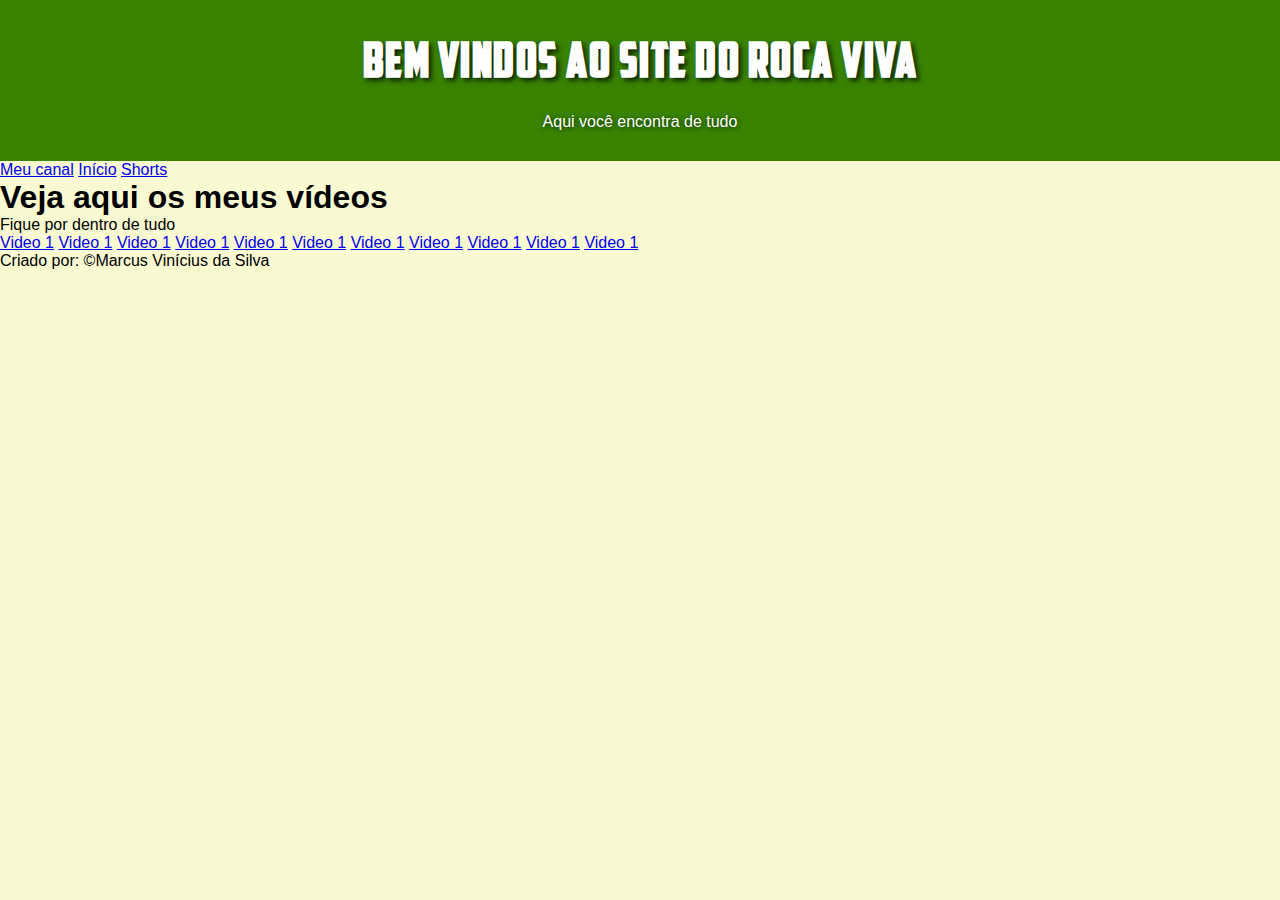
==== index.html @ b114c6ac "Initial commit" ====
<!DOCTYPE html>
<html lang="pt-br">
<head>
    <meta charset="UTF-8">
    <meta name="viewport" content="width=device-width, initial-scale=1.0">
    <title>Roça Viva</title>
    <link rel="stylesheet" href="style.css">
</head>
<body>
    <header>
        <h1>Bem vindos ao site do Roca Viva</h1>
        <p>Aqui você encontra de tudo</p>
    </header>
    <nav>
        <a href="https://youtube.com/@rocaviva2024" target="_blank">Meu canal</a>
        <a href="index.html">Início</a>
        <a href="shorts.html">Shorts</a>
    </nav>
    <main>
        <article>
            <h1>Veja aqui os meus vídeos</h1>
            <p>Fique por dentro de tudo</p>
            <div class="videos">
                <a href="#">Video 1</a>
                <a href="#">Video 1</a>
                <a href="#">Video 1</a>
                <a href="#">Video 1</a>
                <a href="#">Video 1</a>
                <a href="#">Video 1</a>
                <a href="#">Video 1</a>
                <a href="#">Video 1</a>
                <a href="#">Video 1</a>
                <a href="#">Video 1</a>
                <a href="#">Video 1</a>
            </div>
        </article>
    </main>
    <footer>
        <p>Criado por: &copy;Marcus Vinícius da Silva</p>
    </footer>
</body>
</html>
---- style.css ----
@charset "UTF-8";
@font-face {
    font-family: American;
    src: url(_fontes/American\ Captain.ttf);
}

* {
    margin: 0px;
    padding: 0px;
}

:root {
    --cor1: #102600;
    --cor2: #183700;
    --cor3: #2D6700;
    --cor4: #398300;
    --cor5: #398300;
}

body {
    background-color: lightgoldenrodyellow;
    font-family: Arial, Helvetica, sans-serif;
}

header {
    background-color: var(--cor5);
    padding: 30px;
    text-align: center;
}

header h1 {
    color: white;
    font-family: American;
    letter-spacing: 1.5px;
    font-size: 3em;
    text-shadow: 3px 3px 5px var(--cor1);
    padding-bottom: 25px;
}

header p {
    color: white;
    text-shadow: 1px 1px 5px #102600;
}
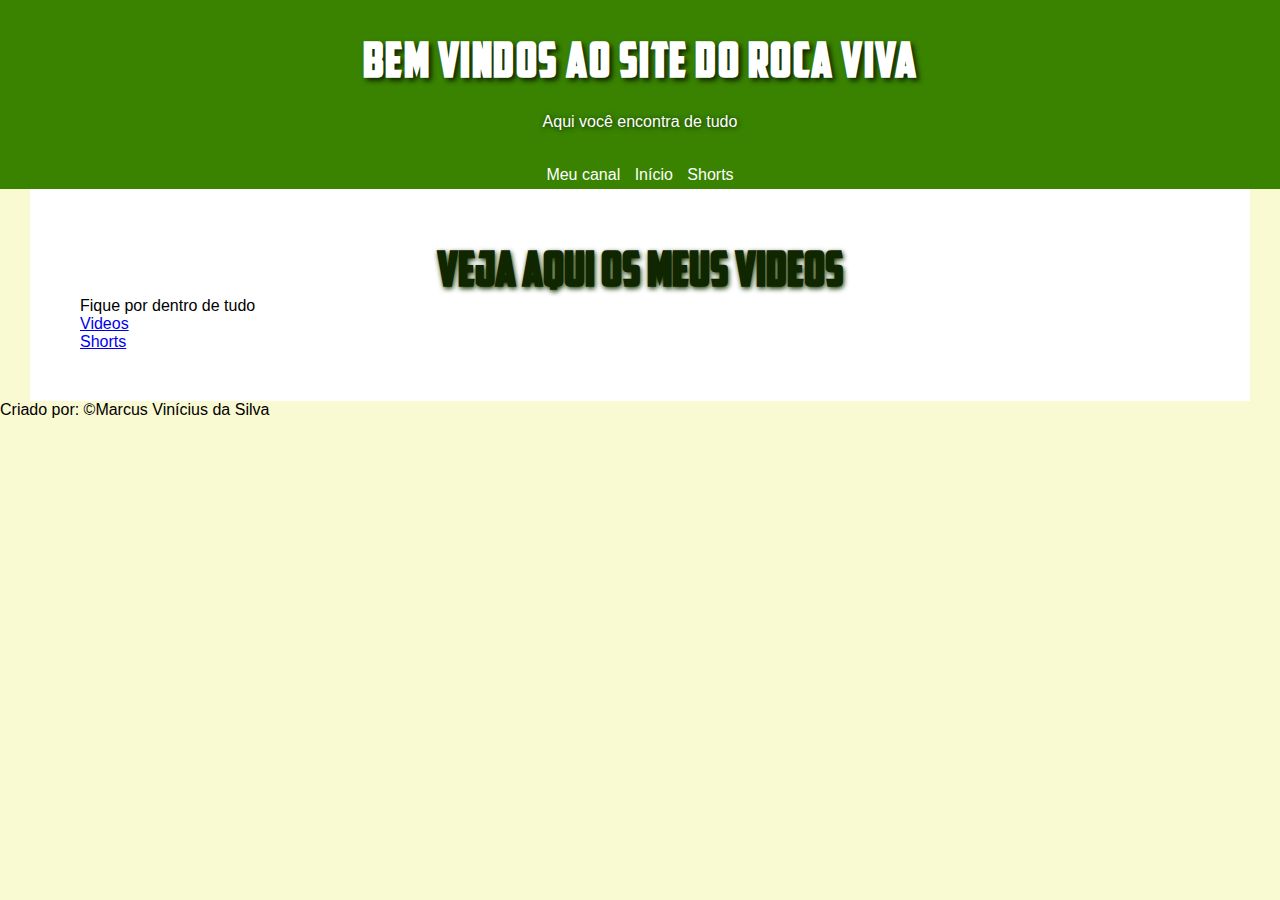
==== commit de80161c: "Atualizei e criei o J.S." ====
--- a/index.html
+++ b/index.html
@@ -18,25 +18,38 @@
     </nav>
     <main>
         <article>
-            <h1>Veja aqui os meus vídeos</h1>
+            <h1>Veja aqui os meus videos</h1>
             <p>Fique por dentro de tudo</p>
-            <div class="videos">
-                <a href="#">Video 1</a>
-                <a href="#">Video 1</a>
-                <a href="#">Video 1</a>
-                <a href="#">Video 1</a>
-                <a href="#">Video 1</a>
-                <a href="#">Video 1</a>
-                <a href="#">Video 1</a>
-                <a href="#">Video 1</a>
-                <a href="#">Video 1</a>
-                <a href="#">Video 1</a>
-                <a href="#">Video 1</a>
+            <div>
+               <a href="#" class="videos" onclick="clicar()">Videos</a>
+               <div id="res"></div>
+               <a href="#" class="shorts" onclick="clicar2()" id="shorts">Shorts</a>
+               <div id="res2"></div>
             </div>
         </article>
     </main>
     <footer>
         <p>Criado por: &copy;Marcus Vinícius da Silva</p>
     </footer>
+
+
+
+
+    <script>
+        var nome = window.prompt('Qual é o seu nome?') 
+        window.alert(`Bem vindo ${nome}...`)
+
+        function clicar() {
+            var vid = document.getElementsByClassName('videos')[0]; // Corrigido para acessar o primeiro elemento com a classe 'videos'
+            var res = document.querySelector('div#res'); // Seleciona o elemento com o id 'res'
+            res.innerHTML = `<p>Você já clicou aqui em videos ${nome}...</p>`; // Corrigido o uso do innerHTML
+        }
+        function clicar2() {
+        var vid = document.getElementsByClassName('videos')[0]; // Acessa o primeiro elemento com a classe 'videos'
+        var res = document.querySelector('div#res2'); // Seleciona o elemento com o id 'res'
+        res.innerHTML = `<p>Você já clicou aqui em shorts ${nome}...</p>`; // Define o conteúdo HTML no elemento 'res'
+    }
+    </script>
+    
 </body>
 </html>--- a/style.css
+++ b/style.css
@@ -41,3 +41,51 @@
     color: white;
     text-shadow: 1px 1px 5px #102600;
 }
+
+nav {
+    background-color: var(--cor5);
+    text-align: center;
+    padding: 5px;
+}
+
+nav a:hover {
+    background-color: var(--cor2);
+    border-radius: 5px 5px 0px 0px;
+    color: lightblue;
+    text-decoration: underline;
+}
+
+nav a {
+    color: white;
+    text-decoration: none;
+    padding: 5px;
+}
+
+/* .videos {
+    background-color: lightgray;
+    width: 100px;
+    text-align: center;
+    padding: 10px;
+} */
+
+main {
+    background-color: white;
+    padding: 50px;
+    margin: 0px 30px;
+}
+
+article h1 {
+    color: var(--cor1);
+    font-family: American;
+    text-align: center;
+    font-size: 3em;
+    text-shadow: 1px 2px 5px var(--cor2);
+}
+
+/* .shorts {
+    background-color: lightgray;
+    width: 100px;
+    text-align: center;
+    padding: 10px;
+    margin-top: 50px;
+} */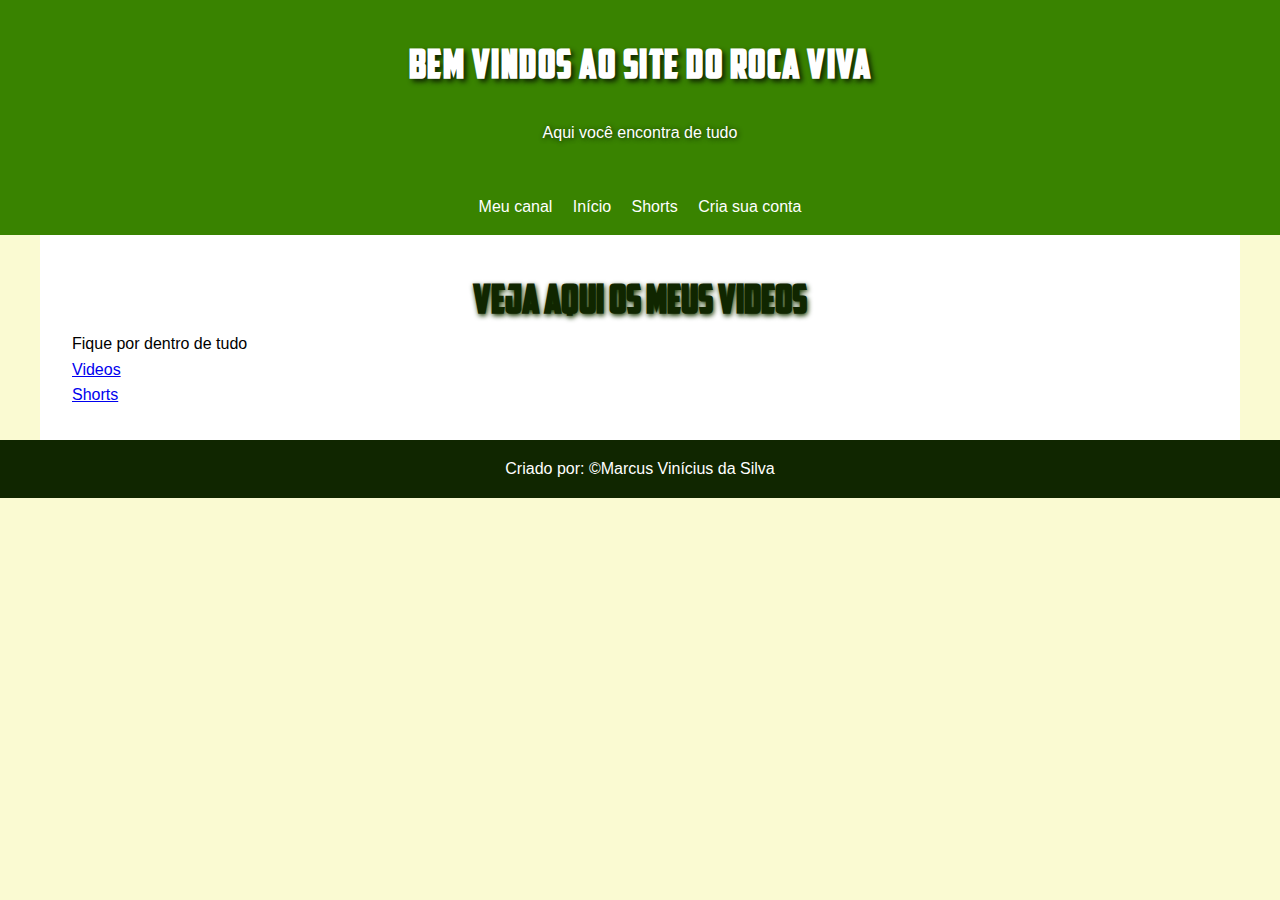
==== commit d30b6fd7: "Criei a parte da conta" ====
--- a/index.html
+++ b/index.html
@@ -15,41 +15,22 @@
         <a href="https://youtube.com/@rocaviva2024" target="_blank">Meu canal</a>
         <a href="index.html">Início</a>
         <a href="shorts.html">Shorts</a>
+    <a href="conta.html">Cria sua conta</a>
     </nav>
     <main>
         <article>
             <h1>Veja aqui os meus videos</h1>
             <p>Fique por dentro de tudo</p>
             <div>
-               <a href="#" class="videos" onclick="clicar()">Videos</a>
+               <a href="#" class="videos">Videos</a>
                <div id="res"></div>
-               <a href="#" class="shorts" onclick="clicar2()" id="shorts">Shorts</a>
-               <div id="res2"></div>
+               <a href="#" class="shorts" id="shorts">Shorts</a>
             </div>
         </article>
     </main>
     <footer>
         <p>Criado por: &copy;Marcus Vinícius da Silva</p>
     </footer>
-
-
-
-
-    <script>
-        var nome = window.prompt('Qual é o seu nome?') 
-        window.alert(`Bem vindo ${nome}...`)
-
-        function clicar() {
-            var vid = document.getElementsByClassName('videos')[0]; // Corrigido para acessar o primeiro elemento com a classe 'videos'
-            var res = document.querySelector('div#res'); // Seleciona o elemento com o id 'res'
-            res.innerHTML = `<p>Você já clicou aqui em videos ${nome}...</p>`; // Corrigido o uso do innerHTML
-        }
-        function clicar2() {
-        var vid = document.getElementsByClassName('videos')[0]; // Acessa o primeiro elemento com a classe 'videos'
-        var res = document.querySelector('div#res2'); // Seleciona o elemento com o id 'res'
-        res.innerHTML = `<p>Você já clicou aqui em shorts ${nome}...</p>`; // Define o conteúdo HTML no elemento 'res'
-    }
-    </script>
-    
+    <script src="script.js"></script>
 </body>
 </html>--- a/style.css
+++ b/style.css
@@ -5,8 +5,9 @@
 }
 
 * {
-    margin: 0px;
-    padding: 0px;
+    margin: 0;
+    padding: 0;
+    box-sizing: border-box;
 }
 
 :root {
@@ -20,11 +21,12 @@
 body {
     background-color: lightgoldenrodyellow;
     font-family: Arial, Helvetica, sans-serif;
+    line-height: 1.6;
 }
 
 header {
     background-color: var(--cor5);
-    padding: 30px;
+    padding: 2rem;
     text-align: center;
 }
 
@@ -32,9 +34,9 @@
     color: white;
     font-family: American;
     letter-spacing: 1.5px;
-    font-size: 3em;
+    font-size: 2.5rem;
     text-shadow: 3px 3px 5px var(--cor1);
-    padding-bottom: 25px;
+    padding-bottom: 1.5rem;
 }
 
 header p {
@@ -45,7 +47,14 @@
 nav {
     background-color: var(--cor5);
     text-align: center;
-    padding: 5px;
+    padding: 0.5rem;
+}
+
+nav a {
+    color: white;
+    text-decoration: none;
+    padding: 0.5rem;
+    display: inline-block;
 }
 
 nav a:hover {
@@ -55,37 +64,55 @@
     text-decoration: underline;
 }
 
-nav a {
-    color: white;
-    text-decoration: none;
-    padding: 5px;
-}
-
-/* .videos {
-    background-color: lightgray;
-    width: 100px;
-    text-align: center;
-    padding: 10px;
-} */
-
 main {
     background-color: white;
-    padding: 50px;
-    margin: 0px 30px;
+    padding: 2rem;
+    margin: 0 auto;
+    max-width: 1200px;
 }
 
 article h1 {
     color: var(--cor1);
     font-family: American;
     text-align: center;
-    font-size: 3em;
+    font-size: 2.5rem;
     text-shadow: 1px 2px 5px var(--cor2);
 }
 
-/* .shorts {
-    background-color: lightgray;
-    width: 100px;
+footer {
+    background-color: var(--cor1);
+    color: white;
     text-align: center;
-    padding: 10px;
-    margin-top: 50px;
-} */+    padding: 1rem;
+}
+
+/* Responsividade */
+@media (max-width: 768px) {
+    header h1, article h1 {
+        font-size: 2rem;
+    }
+
+    main {
+        padding: 1rem;
+    }
+
+    nav a {
+        padding: 0.3rem;
+        font-size: 0.9rem;
+    }
+}
+
+@media (max-width: 480px) {
+    header h1, article h1 {
+        font-size: 1.5rem;
+    }
+
+    main {
+        padding: 0.5rem;
+    }
+
+    nav a {
+        padding: 0.2rem;
+        font-size: 0.8rem;
+    }
+}
